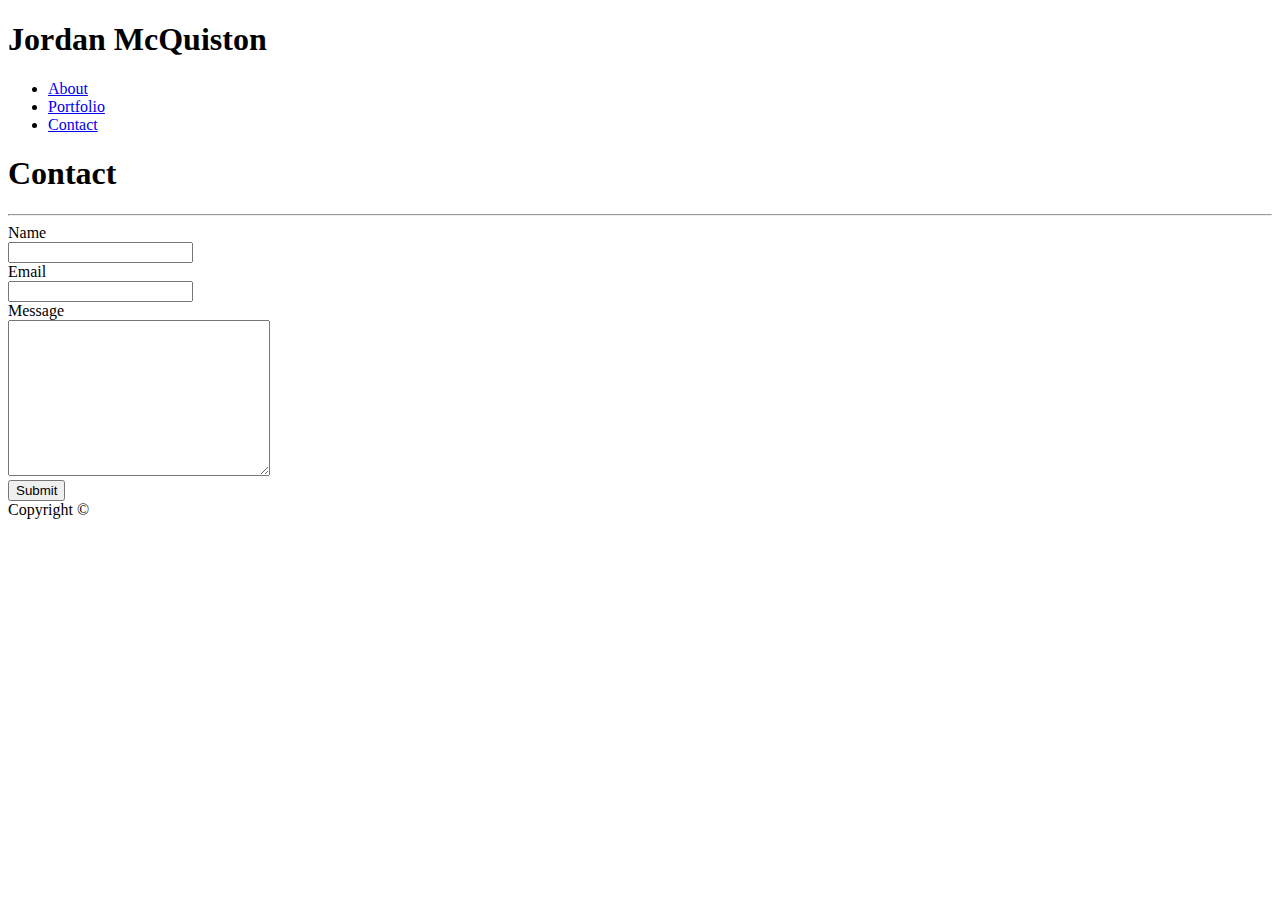
==== contact.html @ 85d0bf5e "structured contact.html and partial portfolio.html" ====
<!DOCTYPE html>
<html lang="en">
<head>
    <meta charset="UTF-8">
    <meta name="viewport" content="width=device-width, initial-scale=1.0">
    <meta http-equiv="X-UA-Compatible" content="ie=edge">
    <title>Document</title>
</head>
<body>
    <nav> <!-- Nav Start -->
        <h1>Jordan McQuiston</h1> <!-- Brand Name -->
            
        <ul>
            <li><a href="index.html">About</a></li>
            <li><a href="portfolio.html">Portfolio</a></li>
            <li><a href="contact.html">Contact</a></li>
        </ul>
    </nav> <!-- Nav End -->  

    <div> <!-- Contact Starts -->
        <h1>Contact</h1>

        <hr>

        <form action="">
            Name <br>
            <input type="text" name="name" id="name"> <br>
            Email <br>
            <input type="text" name="email" id="email"> <br>
            Message <br>
            <textarea name="message" id="message" cols="30" rows="10"></textarea> <br>
            <input type="submit" value="Submit">
        </form>
    </div> <!-- Contact Ends -->

    <footer>Copyright &copy;</footer> <!-- Footer -->
</body>
</html>
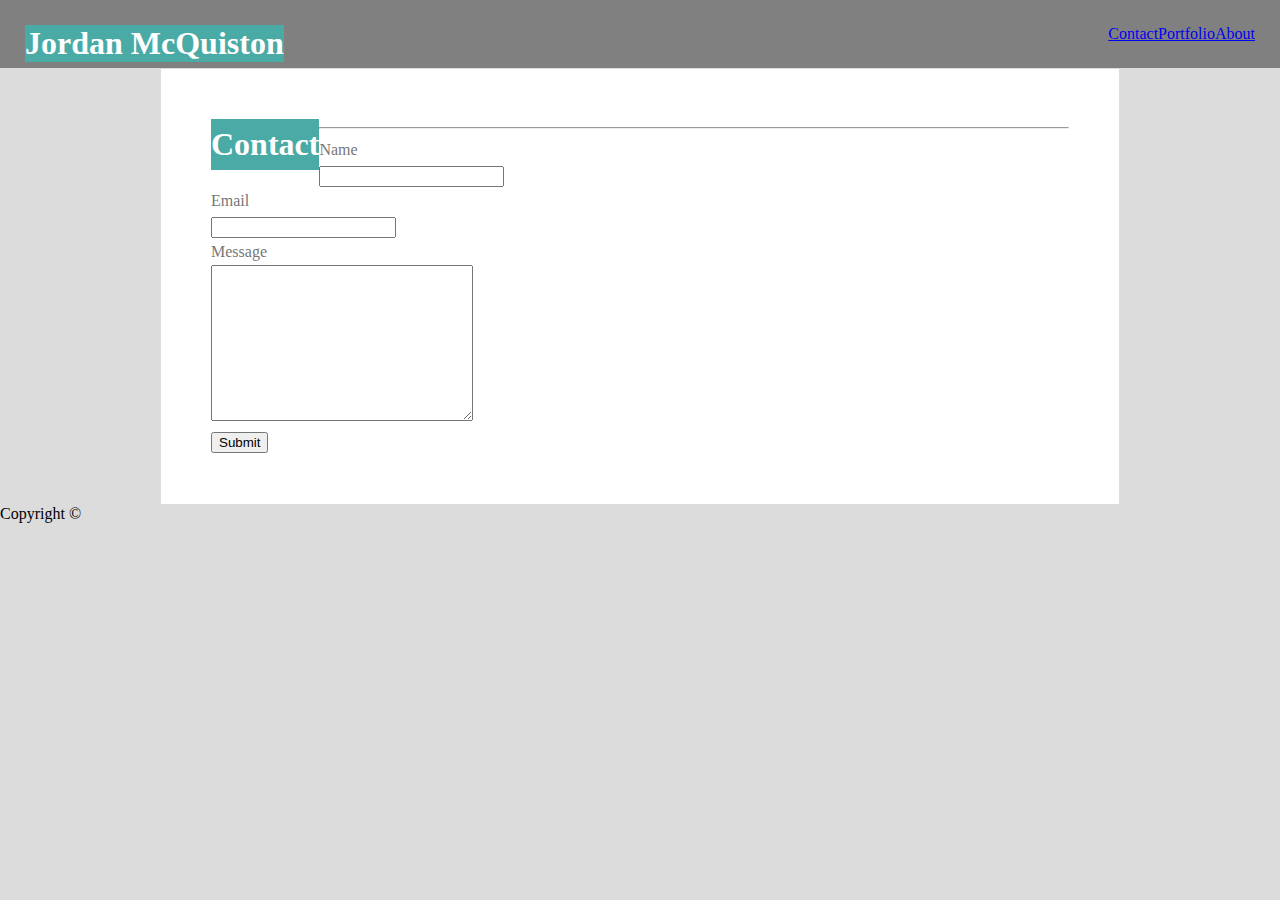
==== commit 3579d274: "added some style" ====
--- a/contact.html
+++ b/contact.html
@@ -4,6 +4,7 @@
     <meta charset="UTF-8">
     <meta name="viewport" content="width=device-width, initial-scale=1.0">
     <meta http-equiv="X-UA-Compatible" content="ie=edge">
+    <link rel="stylesheet" href="assets/css/style.css">
     <title>Document</title>
 </head>
 <body>
@@ -17,7 +18,7 @@
         </ul>
     </nav> <!-- Nav End -->  
 
-    <div> <!-- Contact Starts -->
+    <div class="Main"> <!-- Contact Starts -->
         <h1>Contact</h1>
 
         <hr>
--- a/assets/css/style.css
+++ b/assets/css/style.css
@@ -0,0 +1,74 @@
+*, *::after, *::before {
+    box-sizing: border-box;
+  } 
+  
+body {
+    /* background-image: url("../images/so-white.png"); */
+    background-color: gainsboro;
+    margin: 0;
+    padding: 0;
+}
+
+h1 {
+    float: left;
+    padding: 0;
+    background-color: #4aaaa5;
+    margin: 0;
+    color: #ffffff;
+    font-family: 'Georgia', Times, Times New Roman, serif;
+}
+
+
+h2 {
+    color: #4aaaa5;
+    font-family: 'Georgia', Times, Times New Roman, serif;
+}
+
+nav {
+    background-color: grey;
+    padding: 25px;
+}
+
+ul {
+    list-style-type: none;
+    margin: 0;
+    padding: 0;
+    overflow: hidden;
+}
+
+li {
+    float: right;
+}
+
+
+
+hr {
+    color: #777777;
+    height: 2px;
+}
+
+img {
+    max-width: 150px;
+    float: left;
+    margin: 15px;
+}
+
+span {
+    font-size: 2rem;
+}
+
+.Main {
+    margin: 0 auto;
+    padding: 50px;
+    background-color: #ffffff;
+    border: solid 1px #dddddd;
+    width: 960px;
+    line-height: 1.6;
+    color: #777777;
+}
+
+#myName {
+    font-family: 'Georgia', Times, Times New Roman, serif;
+    color: #ffffff;
+    background-color: #4aaaa5; 
+}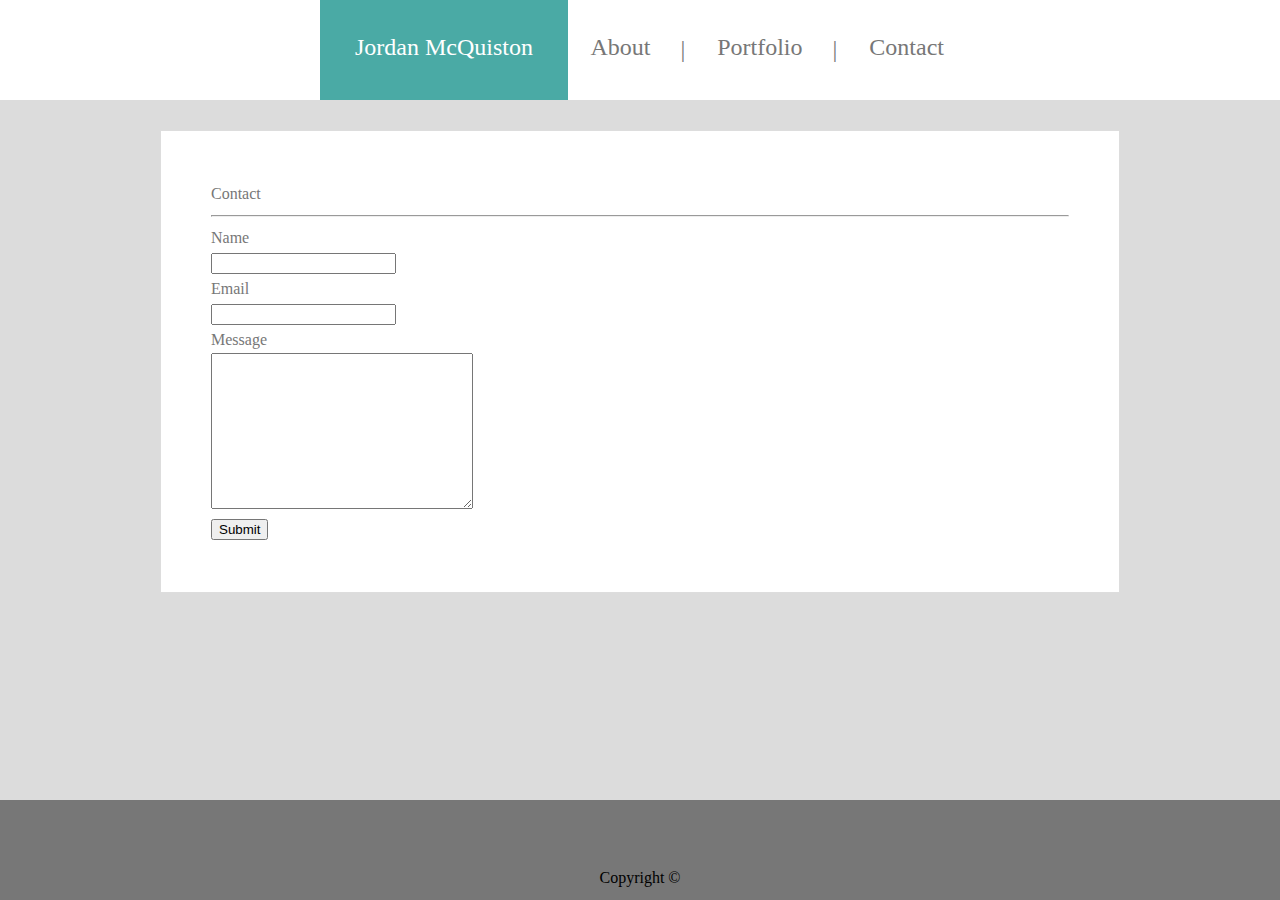
==== commit 211b495f: "fixed header and navbar css" ====
--- a/contact.html
+++ b/contact.html
@@ -4,19 +4,21 @@
     <meta charset="UTF-8">
     <meta name="viewport" content="width=device-width, initial-scale=1.0">
     <meta http-equiv="X-UA-Compatible" content="ie=edge">
+    <link rel="stylesheet" href="assets/css/reset.css">
     <link rel="stylesheet" href="assets/css/style.css">
     <title>Document</title>
 </head>
 <body>
-    <nav> <!-- Nav Start -->
-        <h1>Jordan McQuiston</h1> <!-- Brand Name -->
-            
-        <ul>
-            <li><a href="index.html">About</a></li>
-            <li><a href="portfolio.html">Portfolio</a></li>
-            <li><a href="contact.html">Contact</a></li>
-        </ul>
-    </nav> <!-- Nav End -->  
+    <header>
+        <div class="nav">
+            <h1 id="myName">Jordan McQuiston</h1>
+            <div class="nav-right">
+                <a href="index.html">About</a>
+                <a href="portfolio.html">Portfolio</a>
+                <a href="contact.html">Contact</a>
+            </div>
+        </div>
+    </header>   
 
     <div class="Main"> <!-- Contact Starts -->
         <h1>Contact</h1>
--- a/assets/css/style.css
+++ b/assets/css/style.css
@@ -10,37 +10,29 @@
 }
 
 h1 {
-    float: left;
-    padding: 0;
-    background-color: #4aaaa5;
-    margin: 0;
-    color: #ffffff;
     font-family: 'Georgia', Times, Times New Roman, serif;
 }
-
 
 h2 {
     color: #4aaaa5;
     font-family: 'Georgia', Times, Times New Roman, serif;
 }
 
-nav {
-    background-color: grey;
-    padding: 25px;
+header {
+    background-color:#ffffff;
+    height: 100px; 
 }
 
-ul {
-    list-style-type: none;
-    margin: 0;
-    padding: 0;
-    overflow: hidden;
+footer {
+    position: absolute;
+    left: 0;
+    right: 0;
+    bottom: 0;
+    text-align: center;
+    background-color: #777777;
+    height: 100px;
+    padding-top: 70px;
 }
-
-li {
-    float: right;
-}
-
-
 
 hr {
     color: #777777;
@@ -57,8 +49,50 @@
     font-size: 2rem;
 }
 
+.nav {
+    overflow: hidden;
+    margin: 0 25% 0 25%;
+  }
+  
+.nav a {
+    float: left;
+    color: #777777;
+    text-align: center;
+    padding: 35px 16px;
+    text-decoration: none;
+    font-size: 1.5em;
+}
+
+.nav a::after {
+    content: "|";
+    margin: 2px 0 0 30px;
+    float: right;
+    color: #777777;
+}
+
+.nav a:last-child::after {
+    display: none;
+}
+  
+.nav a:hover {
+    color: #4aaaa5;
+}
+
+.nav h1:hover {
+    color: black;
+}
+  
+.nav a.active {
+    background-color: #4CAF50;
+    color: white;
+}
+  
+.nav-right {
+    float: right;
+}
+
 .Main {
-    margin: 0 auto;
+    margin: 30px auto;
     padding: 50px;
     background-color: #ffffff;
     border: solid 1px #dddddd;
@@ -68,7 +102,11 @@
 }
 
 #myName {
-    font-family: 'Georgia', Times, Times New Roman, serif;
+    float: left;
+    padding: 35px;
+    background-color: #4aaaa5;
+    margin: 0;
     color: #ffffff;
-    background-color: #4aaaa5; 
+    font-size: 1.5em;
+    height: 100px;
 }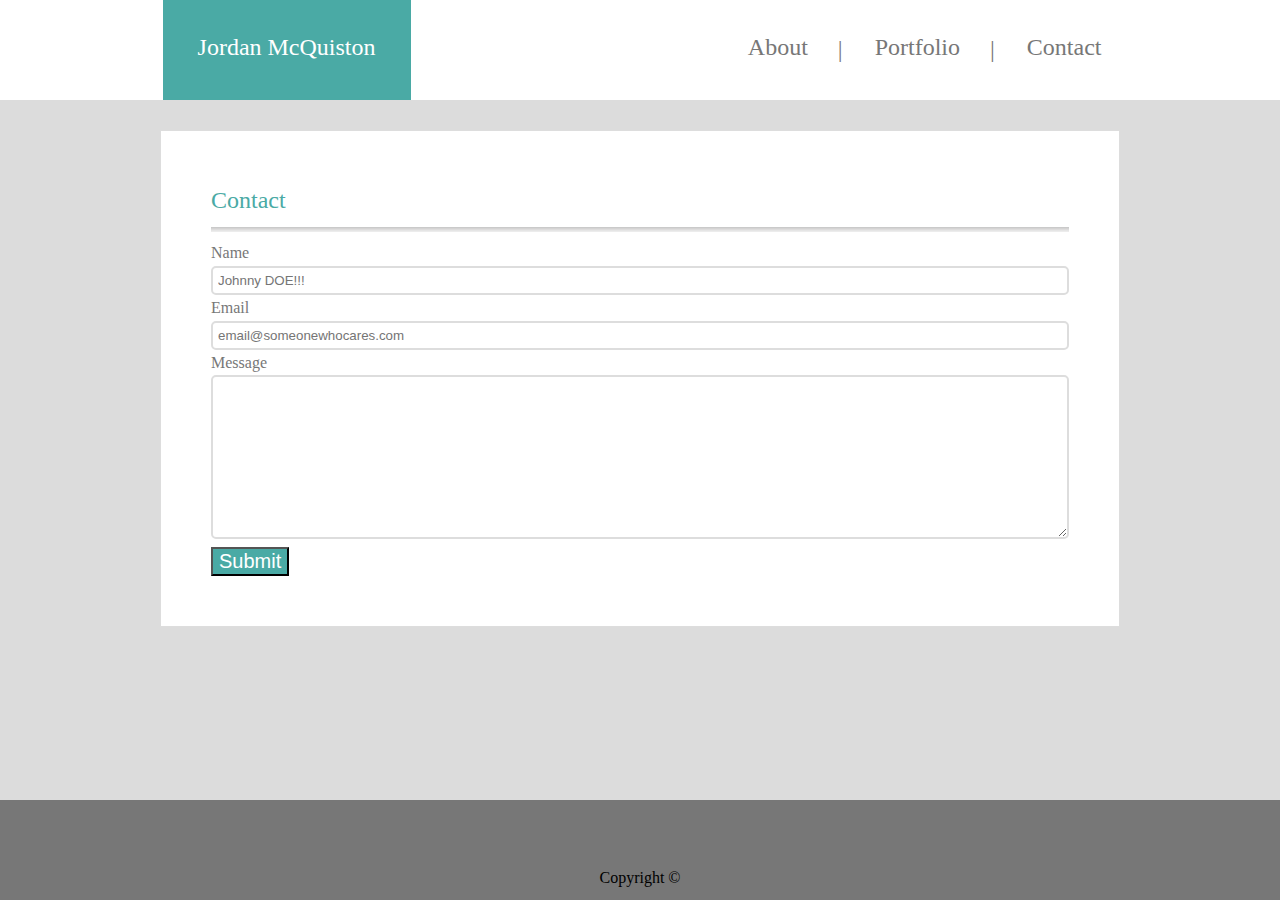
==== commit a0ccef0a: "styled contact page, fixed margin in Nav" ====
--- a/contact.html
+++ b/contact.html
@@ -9,32 +9,32 @@
     <title>Document</title>
 </head>
 <body>
-    <header>
-        <div class="nav">
+    <header>  <!-- Header Starts -->
+        <div class="nav">  <!-- Nav Starts -->
             <h1 id="myName">Jordan McQuiston</h1>
             <div class="nav-right">
                 <a href="index.html">About</a>
                 <a href="portfolio.html">Portfolio</a>
                 <a href="contact.html">Contact</a>
-            </div>
-        </div>
-    </header>   
+            </div>  
+        </div>  <!-- Nav Ends -->
+    </header>  <!-- Header Ends -->
 
-    <div class="Main"> <!-- Contact Starts -->
-        <h1>Contact</h1>
+    <div class="Main">  <!-- Contact Starts -->
+        <h2>Contact</h2>
 
         <hr>
 
         <form action="">
             Name <br>
-            <input type="text" name="name" id="name"> <br>
+            <input class="form" type="text" name="name" id="name" placeholder="Johnny DOE!!!"> <br>
             Email <br>
-            <input type="text" name="email" id="email"> <br>
+            <input class="form" type="text" name="email" id="email" placeholder="email@someonewhocares.com"> <br>
             Message <br>
-            <textarea name="message" id="message" cols="30" rows="10"></textarea> <br>
-            <input type="submit" value="Submit">
+            <textarea class="form" name="message" id="message" cols="30" rows="10"></textarea> <br>
+            <input id="button" type="submit" value="Submit">
         </form>
-    </div> <!-- Contact Ends -->
+    </div>  <!-- Contact Ends -->
 
     <footer>Copyright &copy;</footer> <!-- Footer -->
 </body>
--- a/assets/css/style.css
+++ b/assets/css/style.css
@@ -1,6 +1,6 @@
 *, *::after, *::before {
     box-sizing: border-box;
-  } 
+}  
   
 body {
     /* background-image: url("../images/so-white.png"); */
@@ -16,6 +16,7 @@
 h2 {
     color: #4aaaa5;
     font-family: 'Georgia', Times, Times New Roman, serif;
+    font-size: 1.5em;
 }
 
 header {
@@ -36,7 +37,9 @@
 
 hr {
     color: #777777;
-    height: 2px;
+    height: 5px;
+	border: 0;
+	box-shadow: 0 10px 10px -10px #8c8b8b inset;
 }
 
 img {
@@ -49,9 +52,22 @@
     font-size: 2rem;
 }
 
+.form {
+    width: 100%;
+    border: 2px solid #dddddd;
+    border-radius: 5px;
+    padding: 5px;
+}
+
+#button {
+    background-color: #4aaaa5;
+    font-size: 20px;
+    color: #ffffff;
+}
+
 .nav {
     overflow: hidden;
-    margin: 0 25% 0 25%;
+    margin: 0 12.7% 0 12.7%;
   }
   
 .nav a {
@@ -78,15 +94,10 @@
     color: #4aaaa5;
 }
 
-.nav h1:hover {
+ .nav h1:hover {
     color: black;
 }
-  
-.nav a.active {
-    background-color: #4CAF50;
-    color: white;
-}
-  
+
 .nav-right {
     float: right;
 }
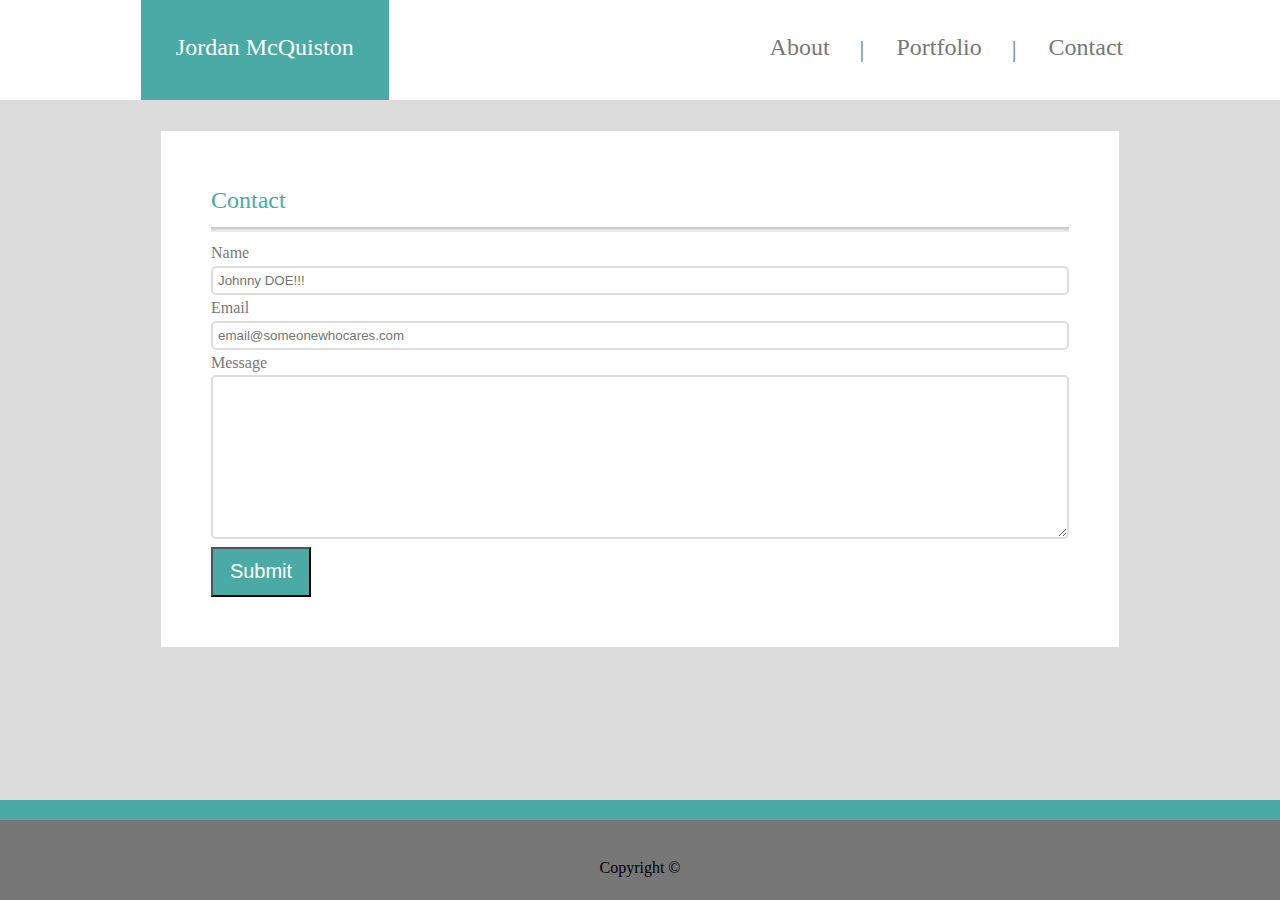
==== commit 1953ae8d: "finished portfolio page and footer" ====
--- a/contact.html
+++ b/contact.html
@@ -36,6 +36,7 @@
         </form>
     </div>  <!-- Contact Ends -->
 
-    <footer>Copyright &copy;</footer> <!-- Footer -->
-</body>
+    <div class="footer">
+        <footer>Copyright &copy;</footer> <!-- Footer -->
+    </div>
 </html>--- a/assets/css/style.css
+++ b/assets/css/style.css
@@ -1,9 +1,9 @@
+
 *, *::after, *::before {
     box-sizing: border-box;
 }  
   
 body {
-    /* background-image: url("../images/so-white.png"); */
     background-color: gainsboro;
     margin: 0;
     padding: 0;
@@ -24,7 +24,27 @@
     height: 100px; 
 }
 
-footer {
+hr {
+    color: #777777;
+    height: 5px;
+	border: 0;
+	box-shadow: 0 10px 10px -10px #8c8b8b inset;
+}
+
+span {
+    font-size: 2rem;
+}
+
+/* ******** Bio Picture ********* */
+.bioPic {
+    max-width: 150px;
+    float: left;
+    margin: 15px;
+}
+
+
+
+.footer {
     position: absolute;
     left: 0;
     right: 0;
@@ -32,26 +52,49 @@
     text-align: center;
     background-color: #777777;
     height: 100px;
-    padding-top: 70px;
+    padding-top: 40px;
+    border-top: solid 20px #4aaaa5;
 }
 
-hr {
-    color: #777777;
-    height: 5px;
-	border: 0;
-	box-shadow: 0 10px 10px -10px #8c8b8b inset;
+
+/* ******** Photo Grid Start ******** */
+.grid {
+    margin: 0 10px 0 10px;
 }
 
-img {
-    max-width: 150px;
+.column {
+    position: relative;
     float: left;
-    margin: 15px;
+    width: 33.3%;
+    padding: 10px;
 }
 
-span {
-    font-size: 2rem;
+.column::before {
+    content: "Rock Scissor Paper";
+    text-align: center;
+    padding-top: 08px;
+    margin: 0 20px 0 10px;
+    border: solid 1px #8c8b8b;
+    width: 260px;
+    height: 40px;
+    position: absolute;
+    color: #edf3f3;
+    background-color: #4aaaa5;
+    z-index: 1;
+    left: -1px;
 }
+  
+  /* ******** Clearfix (clear floats) ******** */
+  .grid::after {
+    content: "";
+    clear: both;
+    display: table;
+}
+/* ********* Photo Grid Stop ********* */
 
+
+
+/* ********* Form ********* */
 .form {
     width: 100%;
     border: 2px solid #dddddd;
@@ -60,14 +103,20 @@
 }
 
 #button {
+    width: 100px;
+    height: 50px;
     background-color: #4aaaa5;
+    color: #ffffff;
     font-size: 20px;
-    color: #ffffff;
 }
 
+
+
+
+/* *********Nav Start********* */
 .nav {
     overflow: hidden;
-    margin: 0 12.7% 0 12.7%;
+    margin: 0 11% 0 11%;
   }
   
 .nav a {
@@ -101,7 +150,12 @@
 .nav-right {
     float: right;
 }
+/* *********** Nav End *********** */
 
+
+
+
+/* ********** Main Content Container ******* */
 .Main {
     margin: 30px auto;
     padding: 50px;
@@ -112,6 +166,9 @@
     color: #777777;
 }
 
+
+
+/* ******** Logo (Name) ********* */
 #myName {
     float: left;
     padding: 35px;
